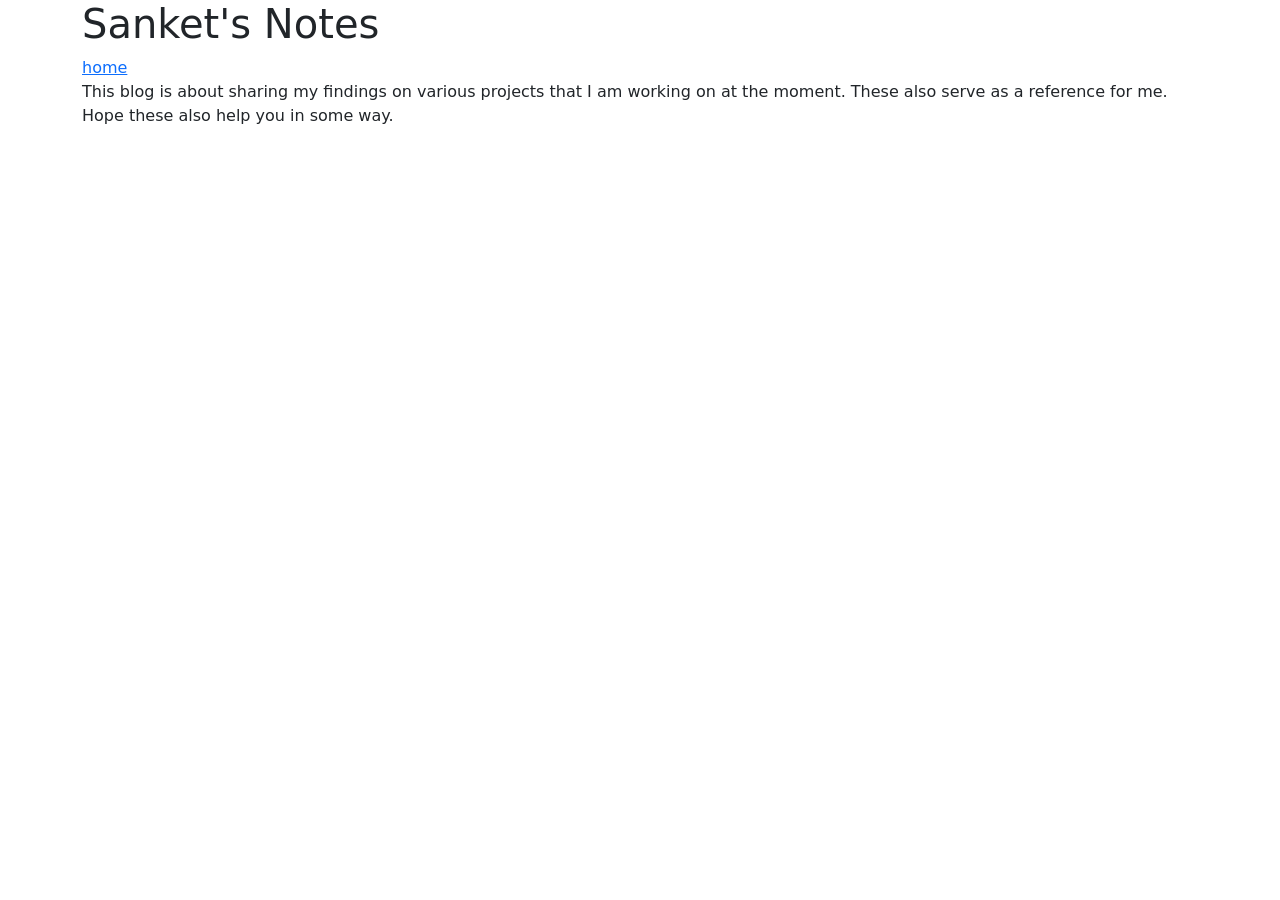
==== about.html @ f4031a23 "updates to about and index" ====
<!DOCTYPE html>
<html lang="en">
<head>
    <meta charset="UTF-8">
    <meta http-equiv="X-UA-Compatible" content="IE=edge">
    <meta name="viewport" content="width=device-width, initial-scale=1.0">
    <title>Sanket Sonavane</title>
    <link href="https://cdn.jsdelivr.net/npm/bootstrap@5.2.3/dist/css/bootstrap.min.css" rel="stylesheet" integrity="sha384-rbsA2VBKQhggwzxH7pPCaAqO46MgnOM80zW1RWuH61DGLwZJEdK2Kadq2F9CUG65" crossorigin="anonymous">
</head>
<body class="container">
    <h1>Sanket's Notes</h1>
    <a href="/">home</a>
    <br>
    <p>This blog is about sharing my findings on various projects that I am working on at the moment. These also serve as a reference for me. Hope these also help you in some way.</p>
    <footer>        
    </footer>
    <script src="https://cdn.jsdelivr.net/npm/bootstrap@5.2.3/dist/js/bootstrap.bundle.min.js" integrity="sha384-kenU1KFdBIe4zVF0s0G1M5b4hcpxyD9F7jL+jjXkk+Q2h455rYXK/7HAuoJl+0I4" crossorigin="anonymous"></script>
</body>
</html>
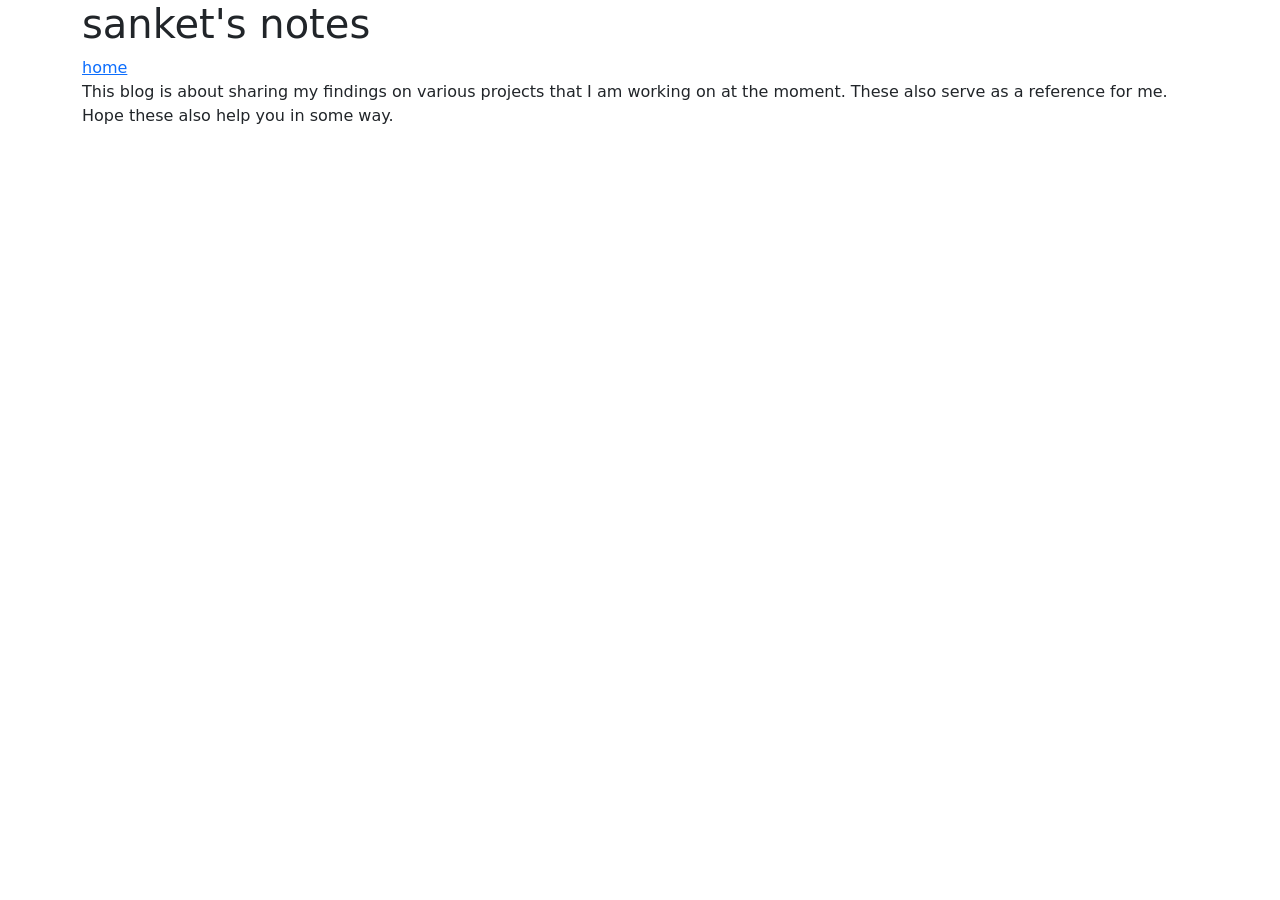
==== commit 7582ad5d: "minor tweaks" ====
--- a/about.html
+++ b/about.html
@@ -4,11 +4,11 @@
     <meta charset="UTF-8">
     <meta http-equiv="X-UA-Compatible" content="IE=edge">
     <meta name="viewport" content="width=device-width, initial-scale=1.0">
-    <title>Sanket Sonavane</title>
+    <title>about</title>
     <link href="https://cdn.jsdelivr.net/npm/bootstrap@5.2.3/dist/css/bootstrap.min.css" rel="stylesheet" integrity="sha384-rbsA2VBKQhggwzxH7pPCaAqO46MgnOM80zW1RWuH61DGLwZJEdK2Kadq2F9CUG65" crossorigin="anonymous">
 </head>
 <body class="container">
-    <h1>Sanket's Notes</h1>
+    <h1>sanket's notes</h1>
     <a href="/">home</a>
     <br>
     <p>This blog is about sharing my findings on various projects that I am working on at the moment. These also serve as a reference for me. Hope these also help you in some way.</p>
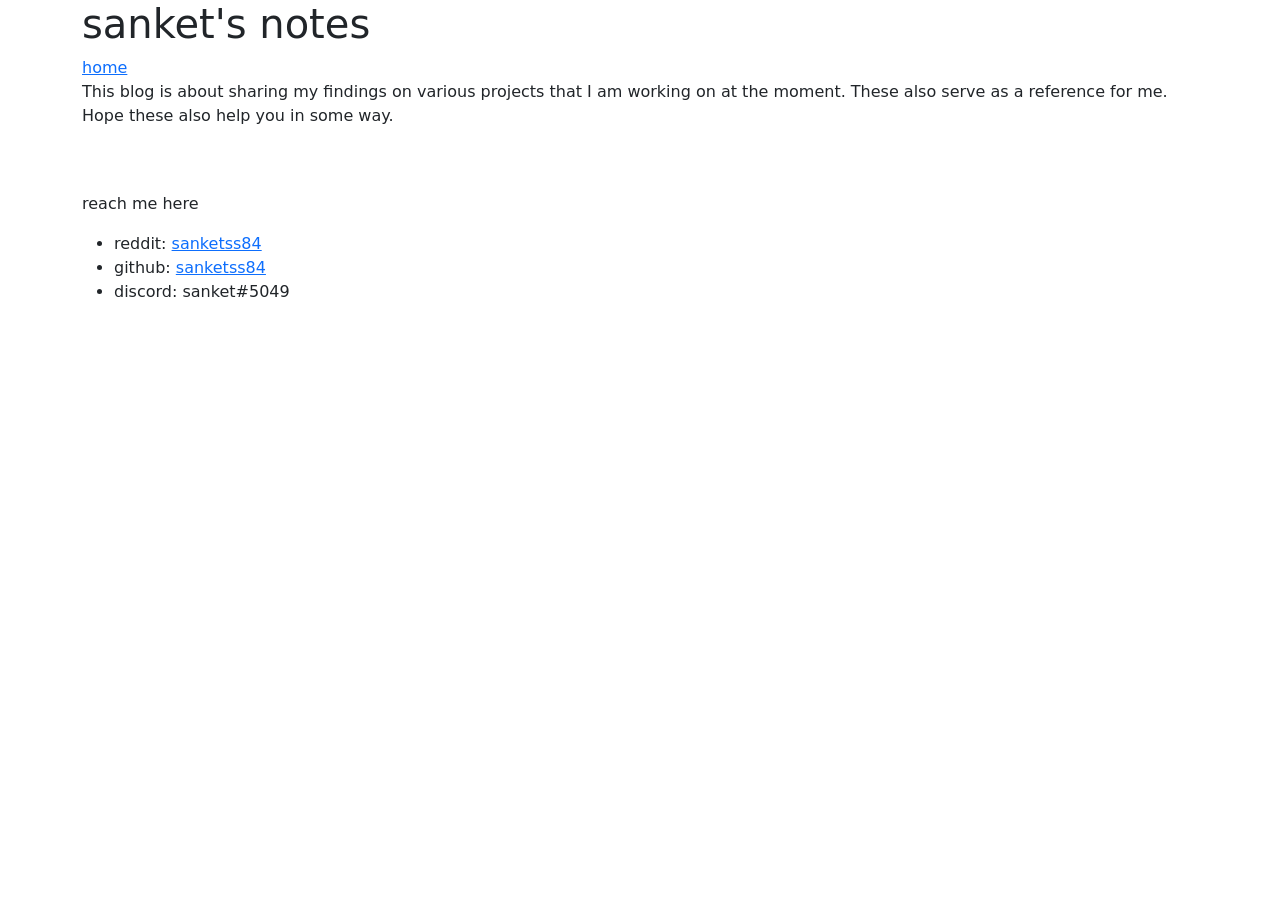
==== commit 569bee6e: "updates about page with my contacts" ====
--- a/about.html
+++ b/about.html
@@ -12,6 +12,13 @@
     <a href="/">home</a>
     <br>
     <p>This blog is about sharing my findings on various projects that I am working on at the moment. These also serve as a reference for me. Hope these also help you in some way.</p>
+    <br><br>
+    <p>reach me here</p> 
+    <ul>
+        <li>reddit: <a href="https://www.reddit.com/user/sanketss84">sanketss84</a></li>
+        <li>github: <a href="https://github.com/sanketss84">sanketss84</a></li>
+        <li>discord: sanket#5049</li>
+    </ul>
     <footer>        
     </footer>
     <script src="https://cdn.jsdelivr.net/npm/bootstrap@5.2.3/dist/js/bootstrap.bundle.min.js" integrity="sha384-kenU1KFdBIe4zVF0s0G1M5b4hcpxyD9F7jL+jjXkk+Q2h455rYXK/7HAuoJl+0I4" crossorigin="anonymous"></script>
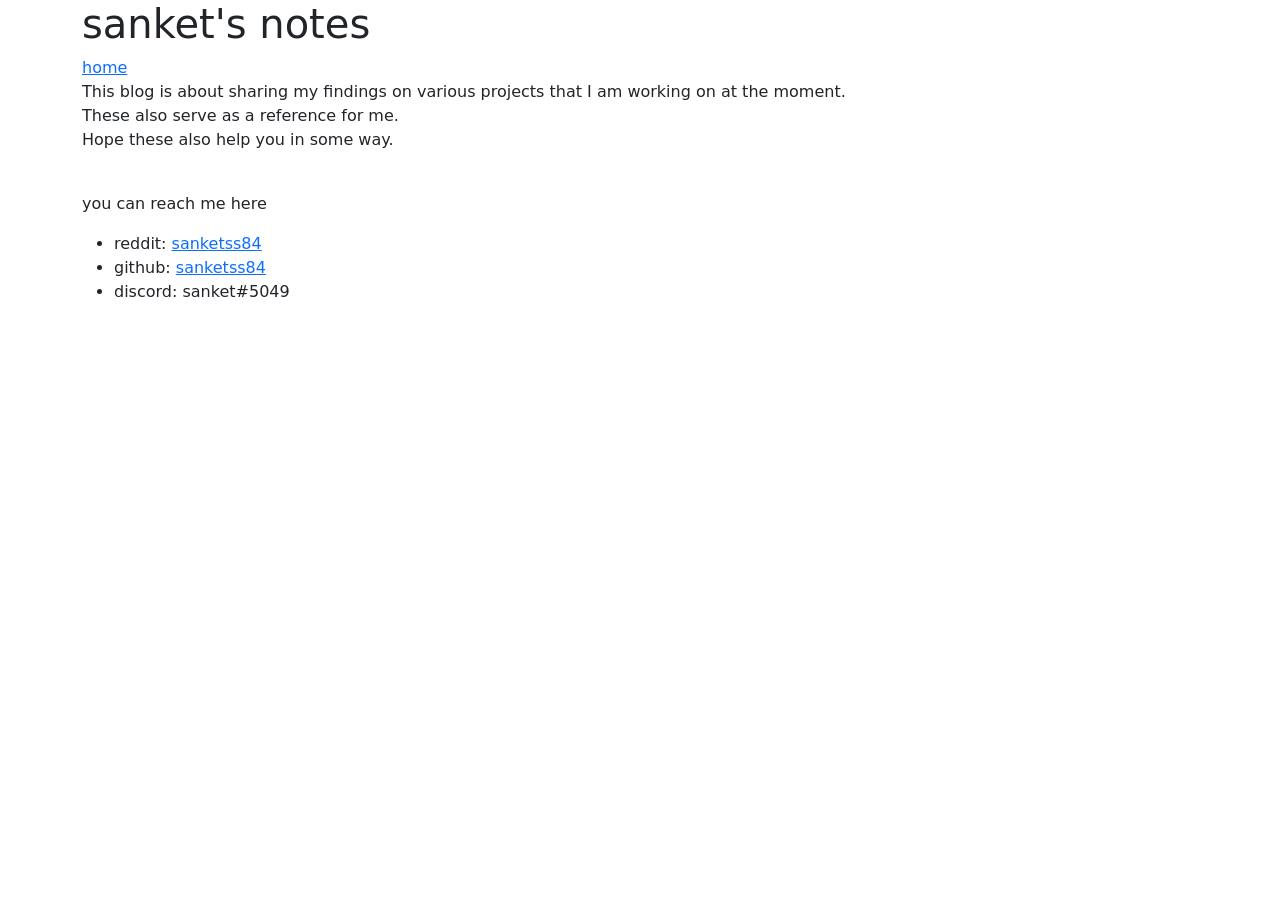
==== commit 09317a8c: "minor updates to about" ====
--- a/about.html
+++ b/about.html
@@ -11,9 +11,9 @@
     <h1>sanket's notes</h1>
     <a href="/">home</a>
     <br>
-    <p>This blog is about sharing my findings on various projects that I am working on at the moment. These also serve as a reference for me. Hope these also help you in some way.</p>
-    <br><br>
-    <p>reach me here</p> 
+    <p>This blog is about sharing my findings on various projects that I am working on at the moment. <br> These also serve as a reference for me. <br> Hope these also help you in some way.</p>
+    <br>
+    <p>you can reach me here</p> 
     <ul>
         <li>reddit: <a href="https://www.reddit.com/user/sanketss84">sanketss84</a></li>
         <li>github: <a href="https://github.com/sanketss84">sanketss84</a></li>
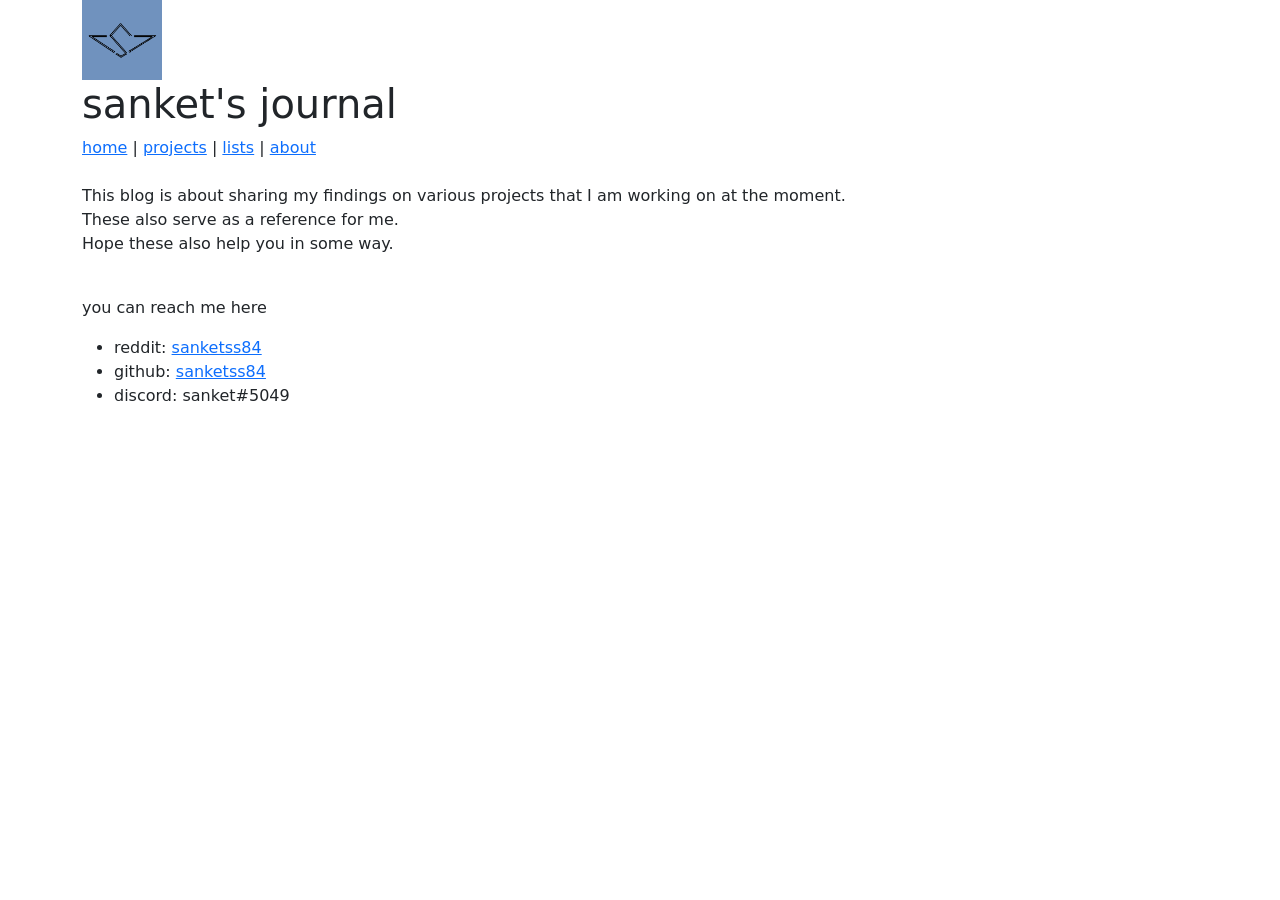
==== commit 61909060: "formatting nav bar" ====
--- a/about.html
+++ b/about.html
@@ -4,13 +4,17 @@
     <meta charset="UTF-8">
     <meta http-equiv="X-UA-Compatible" content="IE=edge">
     <meta name="viewport" content="width=device-width, initial-scale=1.0">
+    <link rel="icon" type="image/png" href="/assets/img/favicon.png">
     <title>about</title>
     <link href="https://cdn.jsdelivr.net/npm/bootstrap@5.2.3/dist/css/bootstrap.min.css" rel="stylesheet" integrity="sha384-rbsA2VBKQhggwzxH7pPCaAqO46MgnOM80zW1RWuH61DGLwZJEdK2Kadq2F9CUG65" crossorigin="anonymous">
 </head>
 <body class="container">
-    <h1>sanket's notes</h1>
-    <a href="/">home</a>
-    <br>
+    <img src="/assets/img/favicon.png" alt="logo" width="80" height="80"> <h1>sanket's journal</h1>
+    <a href="/">home</a> | 
+    <a href="/projects.html">projects</a> | 
+    <a href="/lists.html">lists</a> | 
+    <a href="/about.html">about</a>
+    <br><br>
     <p>This blog is about sharing my findings on various projects that I am working on at the moment. <br> These also serve as a reference for me. <br> Hope these also help you in some way.</p>
     <br>
     <p>you can reach me here</p> 
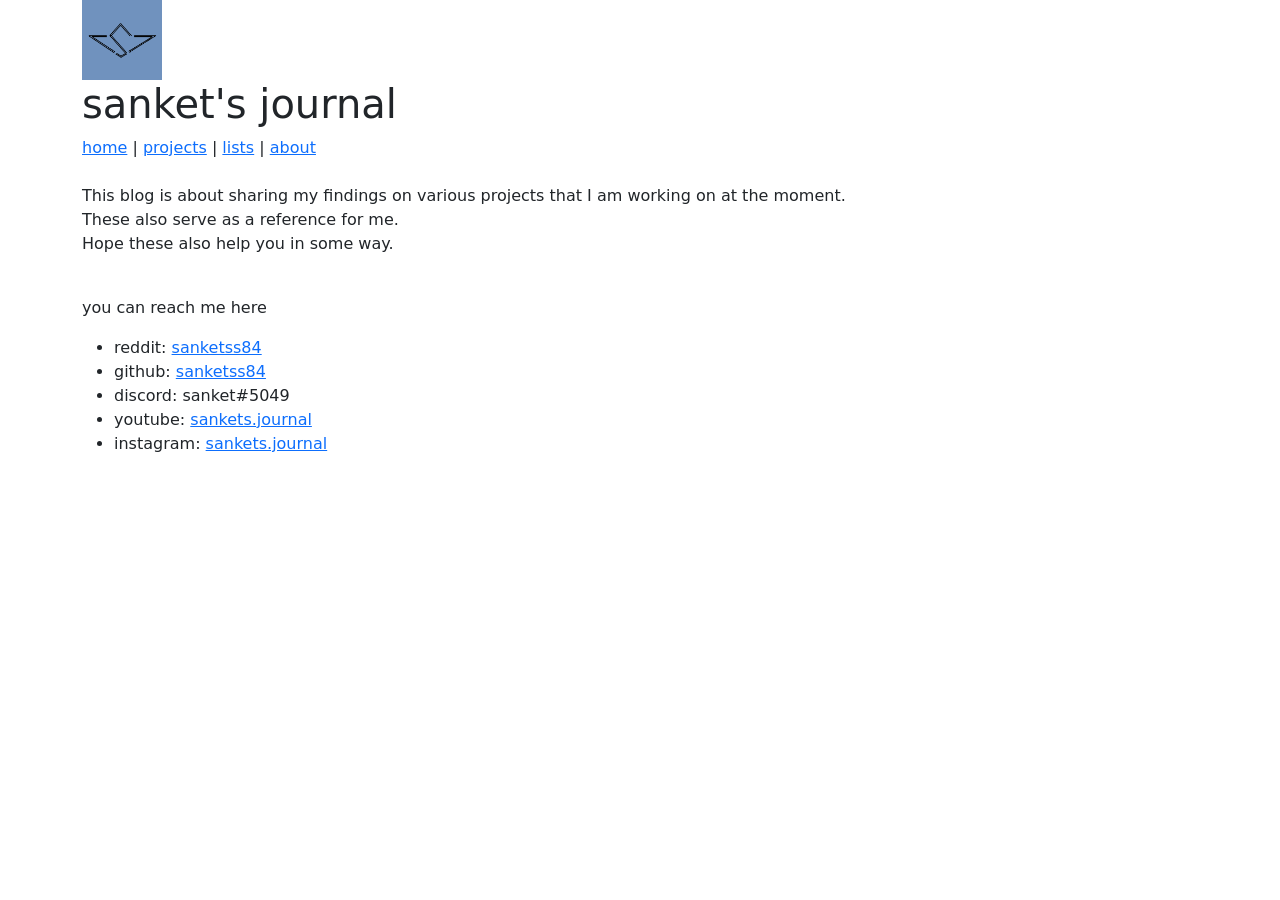
==== commit 8bebfb5b: "updated links" ====
--- a/about.html
+++ b/about.html
@@ -22,6 +22,8 @@
         <li>reddit: <a href="https://www.reddit.com/user/sanketss84">sanketss84</a></li>
         <li>github: <a href="https://github.com/sanketss84">sanketss84</a></li>
         <li>discord: sanket#5049</li>
+        <li>youtube: <a href="https://www.youtube.com/@sankets.journal">sankets.journal</a></li>
+        <li>instagram: <a href="https://www.instagram.com/sankets.journal/">sankets.journal</a></li>
     </ul>
     <footer>        
     </footer>
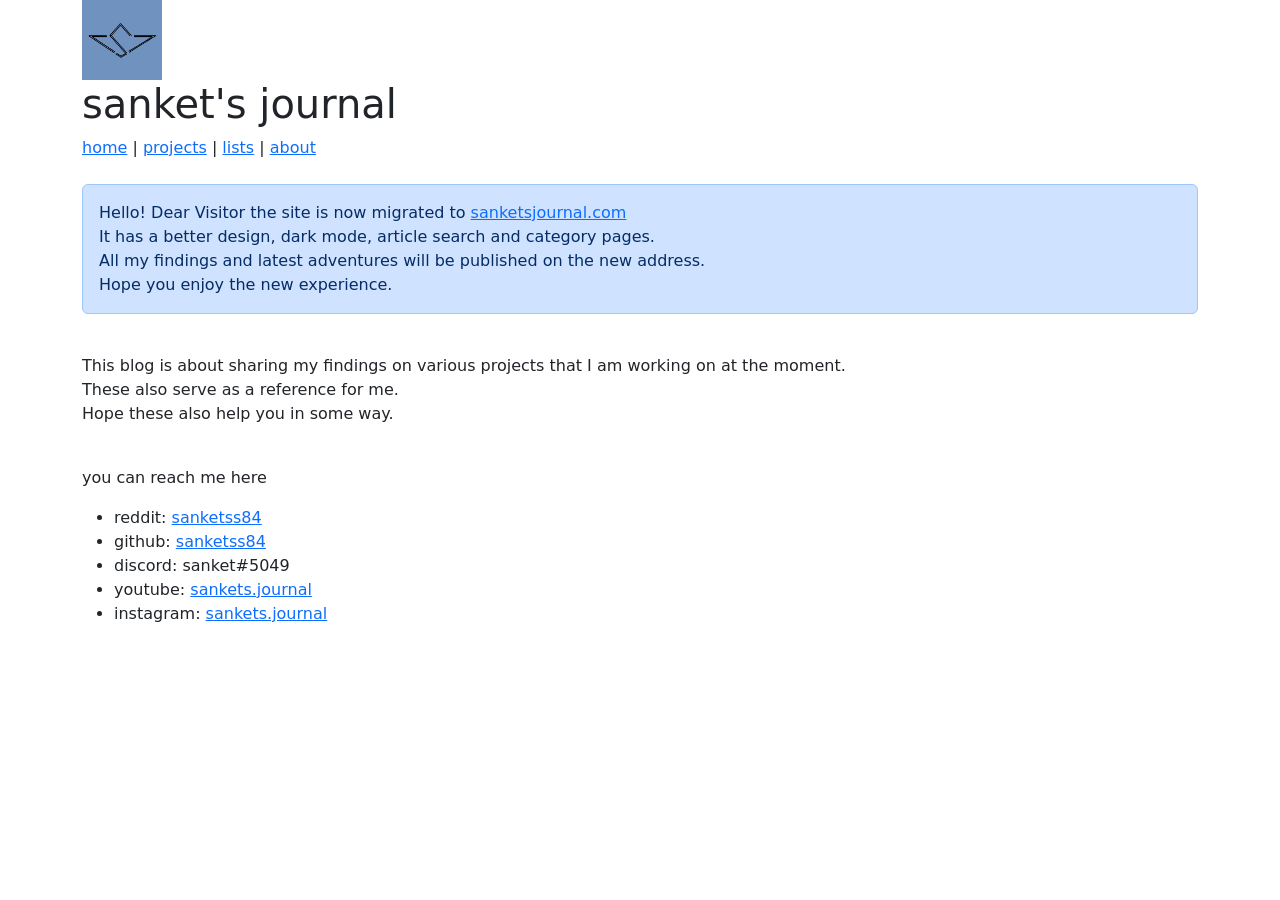
==== commit 2ceee134: "migration message on remaining pages" ====
--- a/about.html
+++ b/about.html
@@ -15,6 +15,15 @@
     <a href="/lists.html">lists</a> | 
     <a href="/about.html">about</a>
     <br><br>
+    
+    <div class="alert alert-primary" role="alert">
+        Hello! Dear Visitor the site is now migrated to <a href="https://www.sanketsjournal.com">sanketsjournal.com</a> <br>
+        It has a better design, dark mode, article search and category pages. <br>
+        All my findings and latest adventures will be published on the new address. <br>
+        Hope you enjoy the new experience. 
+    </div>
+    <br>
+
     <p>This blog is about sharing my findings on various projects that I am working on at the moment. <br> These also serve as a reference for me. <br> Hope these also help you in some way.</p>
     <br>
     <p>you can reach me here</p> 
